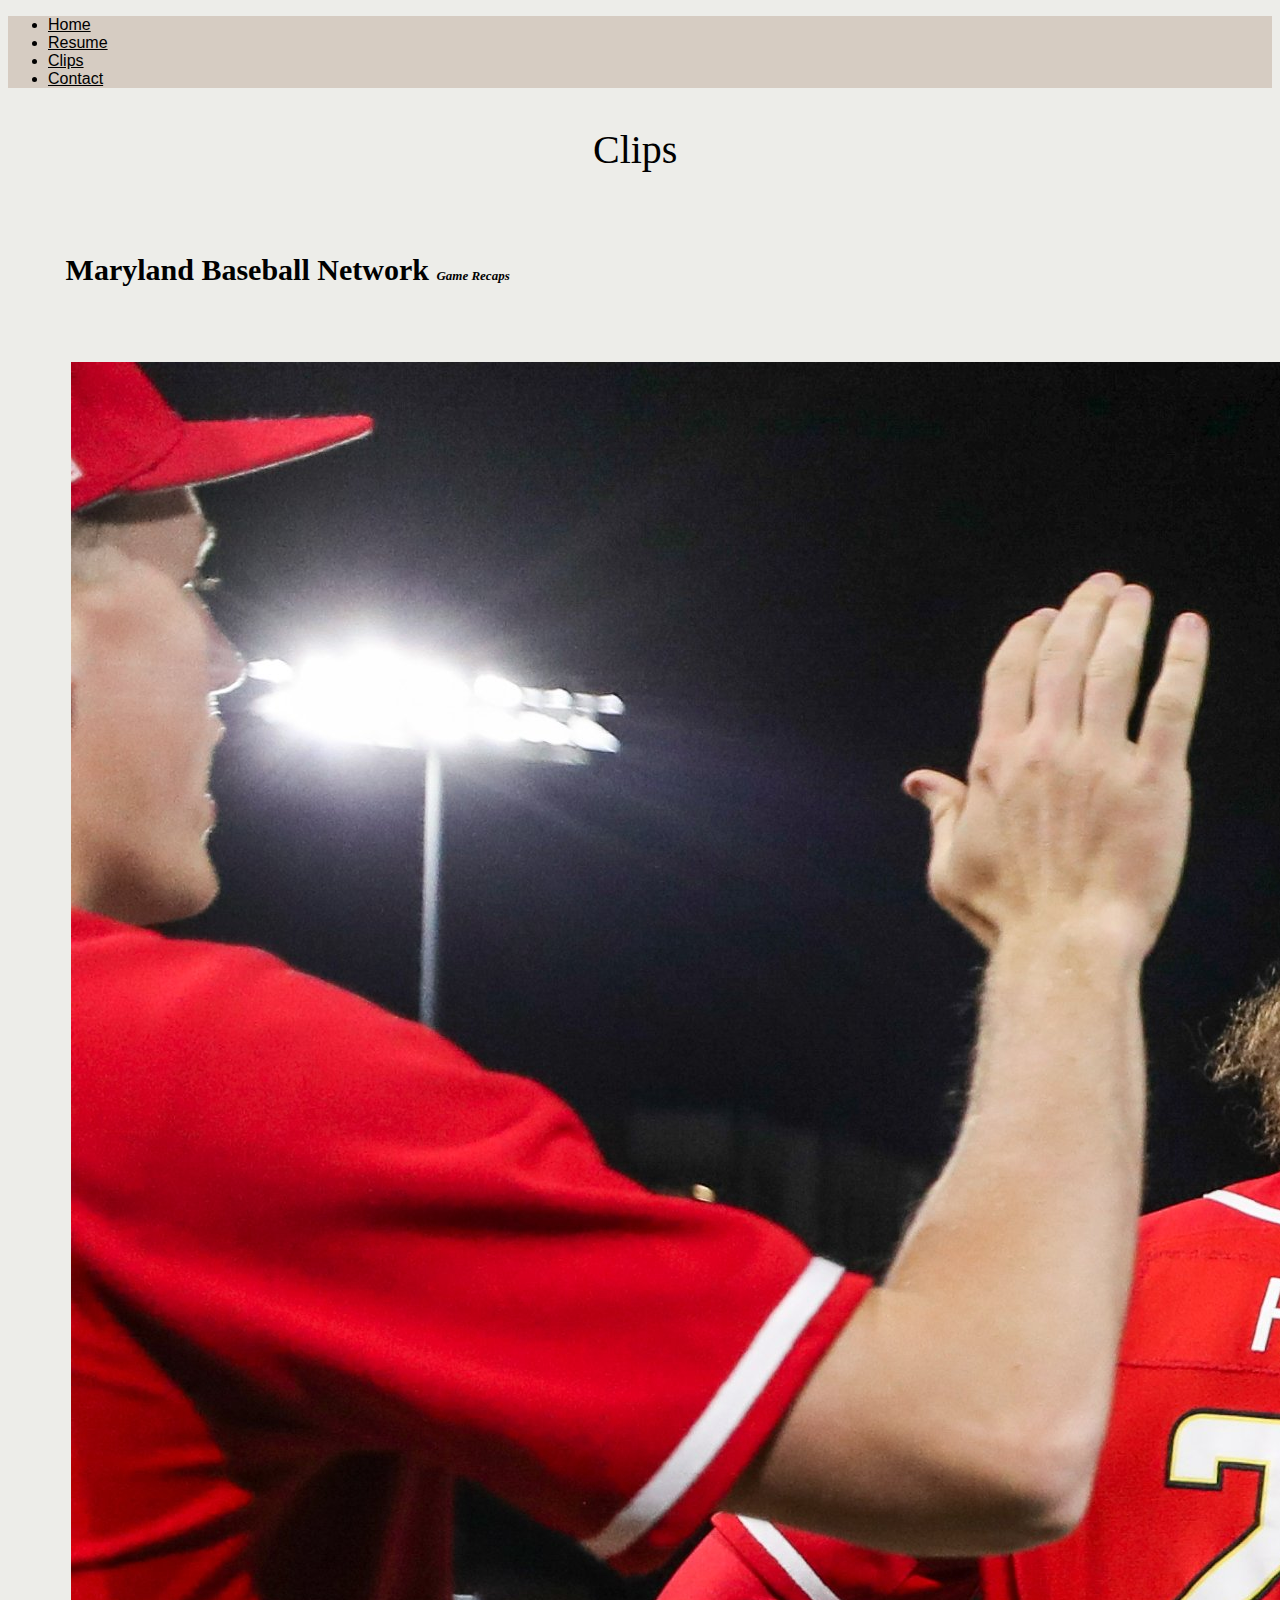
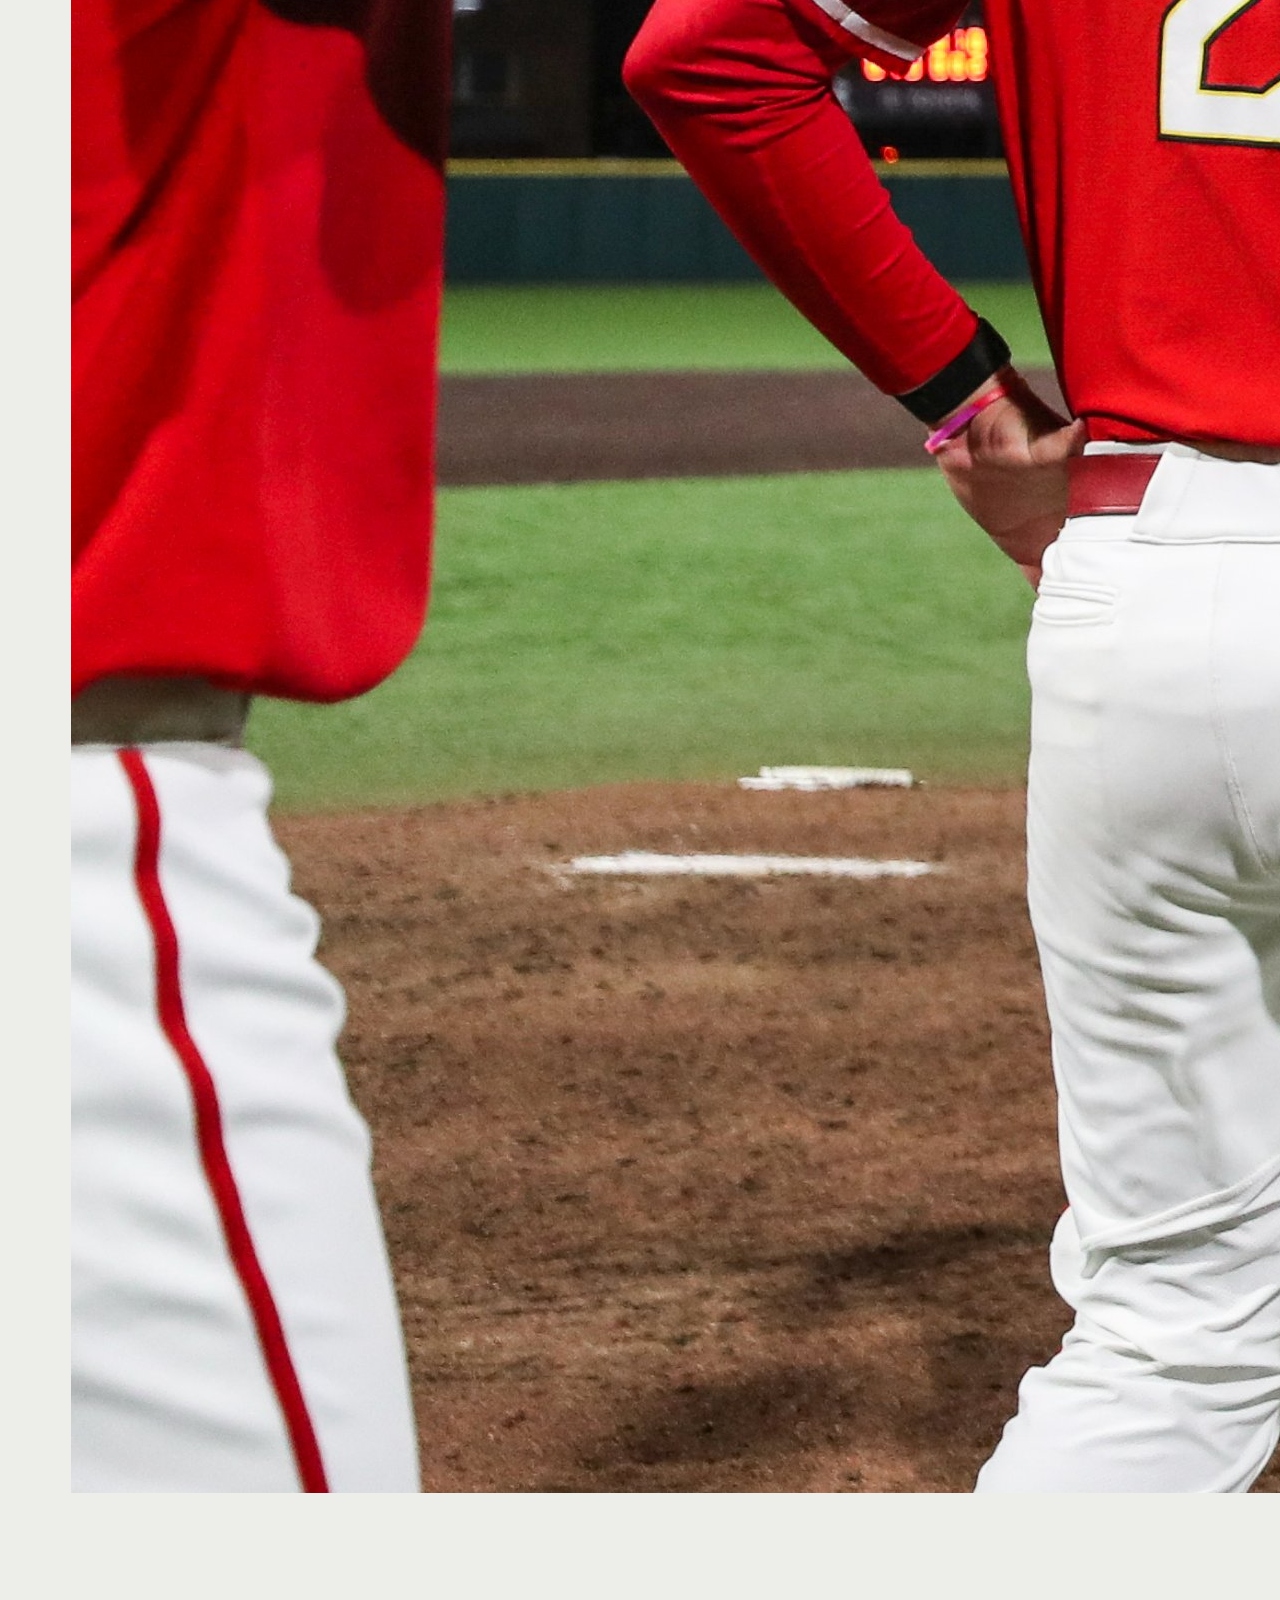
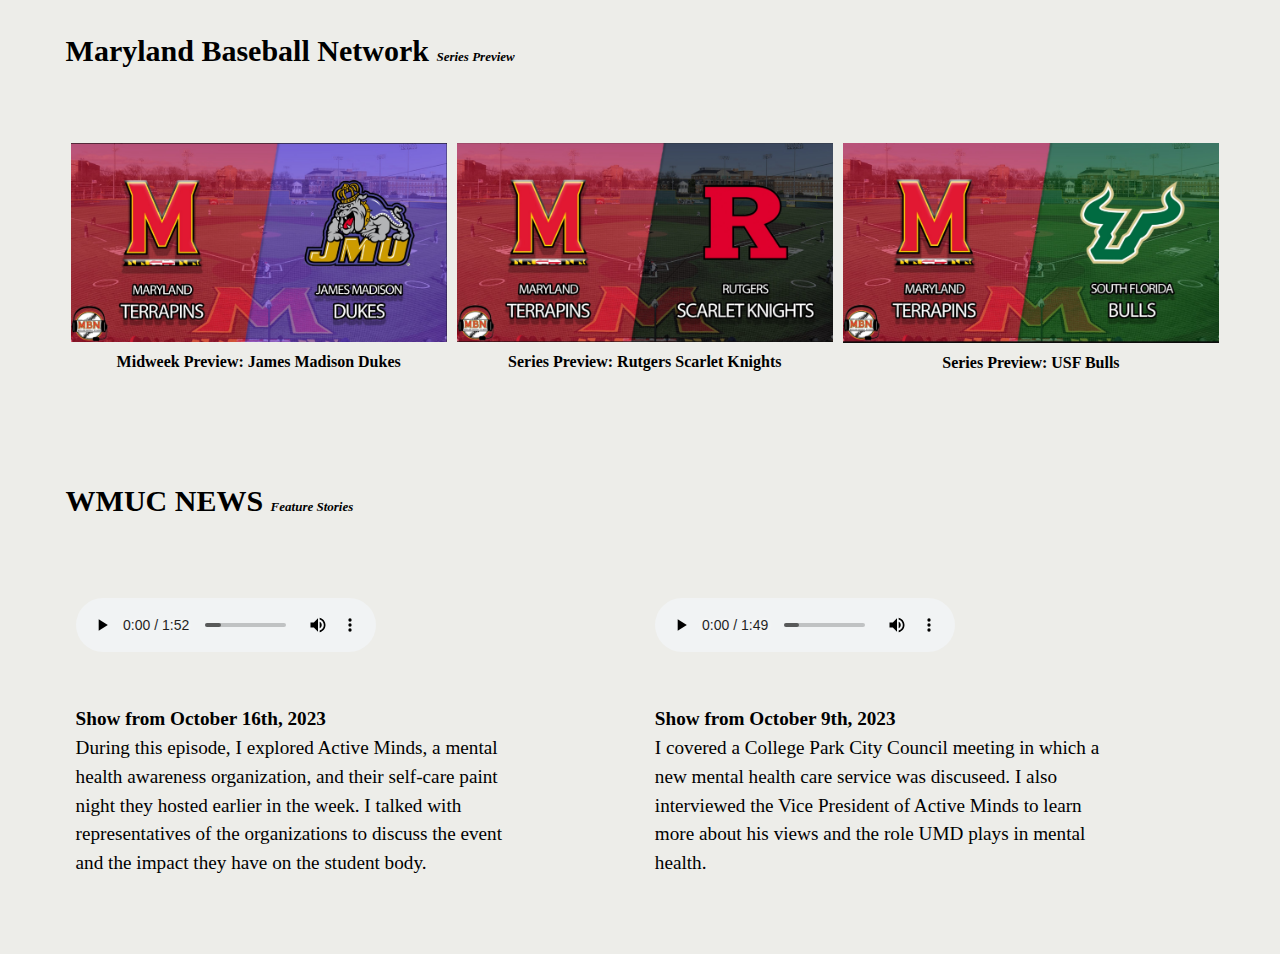
==== clips/index.html @ 3e06649a "committing portfolio files" ====
<!DOCTYPE html>
<html lang="en">

<head>
    <!--meta info-->
    <meta charset="UTF-8">
    <meta name="viewport" content="width=device-width, initial-scale=1.0">
    <meta http-equiv="X-UA-Compatible" content="ie=edge">
    <!--seo fields-->
    <title>clips</title>
    <meta name="work i have done for the school" content="">
    <!--css-->
    <link href="https://cdn.jsdelivr.net/npm/bootstrap@5.3.2/dist/css/bootstrap.min.css" rel="stylesheet"
        integrity="sha384-T3c6CoIi6uLrA9TneNEoa7RxnatzjcDSCmG1MXxSR1GAsXEV/Dwwykc2MPK8M2HN" crossorigin="anonymous">
    <link rel="stylesheet" href="../css/portfolio.css">
</head>

<body>
    <header>
        <section class="intro">
            <ul class="nav justify-content-left">
                <li class="nav-item">
                    <a class="nav-link action" href="../">Home</a>
                </li>
                <li class="nav-item">
                    <a class="nav-link" href="../resume">Resume</a>
                </li>
                <li class="nav-item">
                    <a class="nav-link" href="#">Clips</a>
                </li>
                <li class="nav-item">
                    <a class="nav-link" href="../contact">Contact</a>
                </li>
            </ul>
        </section>
    </header>
    <main>
        <section class="top">
            <h2>Clips</h2>
        </section>
        <section class="bigclips">
            <h4>Maryland Baseball Network <small>Game Recaps</small></h4>
            <div class="row">
                <div class="column">
                    <img src="/images/UMDBaaseball.jpg" alt="jmu" class="img-fluid">
                    <a class="game"
                        href="https://marylandbaseballnetwork.com/2023/04/19/maryland-survives-scoring-bonzana-to-get-their-23rd-win-of-the-year/"><b>Maryland
                            survives scoring bonanza to get their 23rd win of the year</b></a>
                </div>
                <div class="column">
                    <img src="/images/Lorusso.jpg" alt="rutgers" class="img-fluid">
                    <a class="game"
                        href="https://marylandbaseballnetwork.com/2023/04/07/lorusso-continues-his-hot-streak-with-a-3-rbi-game-in-the-home-win/"><b>Lorusso
                            continues hot streak with big game in home win</b></a>
                </div>
                <div class="column">
                    <img src="/images/hat.jpg" alt="usf" class="img-fluid">
                    <a class="game"
                        href="https://marylandbaseballnetwork.com/2023/02/19/third-straight-game-with-a-grand-slam-for-maryland-as-they-take-the-series-finale-in-florida/"><B>Third
                            straight game with a grand slam for Maryland as they take the series finale in Florida</B></a>
                </div>
            </div>
            <h4>Maryland Baseball Network <small>Series Preview</small></h4>
            <div class="row">
                <div class="column">
                    <img src="/images/jmu.jpg" alt="jmu" class="img-fluid" style="width:100%">
                    <a class="game"
                        href="https://marylandbaseballnetwork.com/2023/04/18/midweek-preview-james-madison-dukes/"><b>Midweek
                            Preview: James Madison Dukes</b></a>
                </div>
                <div class="column">
                    <img src="/images/rutgers.jpg" alt="rutgers" class="img-fluid" style="width:100%">
                    <a class="game"
                        href="https://marylandbaseballnetwork.com/2023/04/07/series-preview-rutgers-scarlett-knights/"><b>Series
                            Preview: Rutgers Scarlet Knights</b></a>
                </div>
                <div class="column">
                    <img src="/images/usf.jpg" alt="usf" class="img-fluid" style="width:100%">
                    <a class="game"
                        href="https://marylandbaseballnetwork.com/2023/02/16/series-preview-usf-bulls/"><B>Series Preview:
                            USF Bulls</B></a>
                </div>
            </div>
            <h4>WMUC NEWS <small>Feature Stories</small></h4>
            <div class="stories">
                <div class="audio">
                    <audio controls>
                        <source src="/images/paint.mp3" type="audio/mp3">
                        <source src="paint.ogg" type="audio/ogg">
                    </audio>
                    <br>
                    <p class="news"><b>Show from October 16th, 2023</b><br>During this episode, I explored Active Minds, a mental health awareness organization, and their self-care paint night they hosted earlier in the week. I talked with representatives of the organizations to discuss the event and the impact they have on the student body.</p>
                </div>
                <div class="audio">
                    <audio controls>
                        <source src="/images/caresol.mp3" type="audio/mp3">
                        <source src="caresol.ogg" type="audio/ogg">
                    </audio>
                    <br>
                    <p class="news"><b>Show from October 9th, 2023</b><br>I covered a College Park City Council meeting in which a new mental health care service was discuseed. I also interviewed the Vice President of Active Minds to learn more about his views and the role UMD plays in mental health.</p>
                </div>
            </div>
            </section>
    </main>



    <script src="https://cdn.jsdelivr.net/npm/@popperjs/core@2.11.8/dist/umd/popper.min.js"
        integrity="sha384-I7E8VVD/ismYTF4hNIPjVp/Zjvgyol6VFvRkX/vR+Vc4jQkC+hVqc2pM8ODewa9r"
        crossorigin="anonymous"></script>
    <script src="https://cdn.jsdelivr.net/npm/bootstrap@5.3.2/dist/js/bootstrap.min.js"
        integrity="sha384-BBtl+eGJRgqQAUMxJ7pMwbEyER4l1g+O15P+16Ep7Q9Q+zqX6gSbd85u4mG4QzX+"
        crossorigin="anonymous"></script>
</body>

</html>
---- css/portfolio.css ----
body {
    background: #edede9;
}

.nav {
    background: #d6ccc2;
}

.nav-link {
    color: black;
    font-size: 16px;
    padding-top: .5em;
    font-family: 'Orienta', sans-serif;
}

.nav-link:hover {
    color: #432818;
}

main {
    color: black;
    font-size: larger;
    padding-left: 1em;
    padding-right: 1.5em;
    padding-bottom: 2em;
}

h1 {
    padding-top: 1em;
    text-align: left;
    font-weight: 600;
    font-size: 60px;
    font-family: 'PT Sans', sans-serif;
}

.about img {
    float: right;
    width: 700px;
}

.about {
    padding-top: 5em;
    font-family: 'Overpass', sans-serif;
}

.top {
    padding-top: .25em;
    font-size: 45px;
    text-align: center;
    line-height: .1em;
    padding-bottom: 0em;
}

h2 {
    font-size: 40px;
    font-weight: 400;
}

.lefthalf {
    float: left;
    max-width: 50%;
}

.righthalf {
    float: right;
    max-width: 40%;
}

.left {
    font-size: 35px;
    padding-top: .5em;
    padding-bottom: .5em;
    font-family: 'Karma', serif;
    text-align: center;
}

.resinfo {
    padding-left: 2em;
}

.company {
    font-size: 20px;
    padding-top: 0em;
    padding-left: 1.5em;
    font-family: 'Orienta', sans-serif;
}

.position {
    padding-left: 3em;
    line-height: 0em;
    font-size: 15px;
    font-family: 'Overpass', sans-serif;
    color: #403d39;
}

.desc {
    padding-left: 6em;
    padding-top: .25em;
    line-height: 1.2em;
    font-size: 15px;
    font-family: 'Trirong', serif;
}

small {
    font-size: small;
    font-style: italic
}

.skills {
    line-height: 1.5em;
    float: left;
    font-size: smaller;
}

.expertise {
    line-height: 1.5em;
    float: right;
    font-size: smaller;
}

.bigclips{
    padding: 0 1em 0 2em;
}

h4{
    padding-top: 2em;
    padding-bottom: 1em;
    font-size: 30px;
}

.row {
    display: flex;
    text-align: center;
    font-size: smaller;
}

.column{
    flex: 33.33%;
    padding: 5px;
}

.game {
    font-family: 'Trirong', serif;
    line-height: 2em;
    color: black;
    text-decoration: solid;
}

.game:hover {
    color: #e63946;
}

.stories{
    display: flex;
}

.audio{
    padding-bottom: 2em;
    padding: 10px;
    flex: 50%;
}

.news{
    max-width: 80%;
    line-height: 1.5em;
    padding-top: 1.5em;
    font-family: 'Trirong', serif;
}

.reach{
    text-align: center;
    font-family: 'Karma', serif;
    padding-top: 2em;
    padding-left: 1em;
    font-size: 30px;
}

.lit{
    text-align: center;
    padding-top: 3em;
    list-style-type: none;
    font-style: oblique;
    line-height: 2em;
}

.too{
    color: black;
}

.too:hover{
    color: #99582a;
}
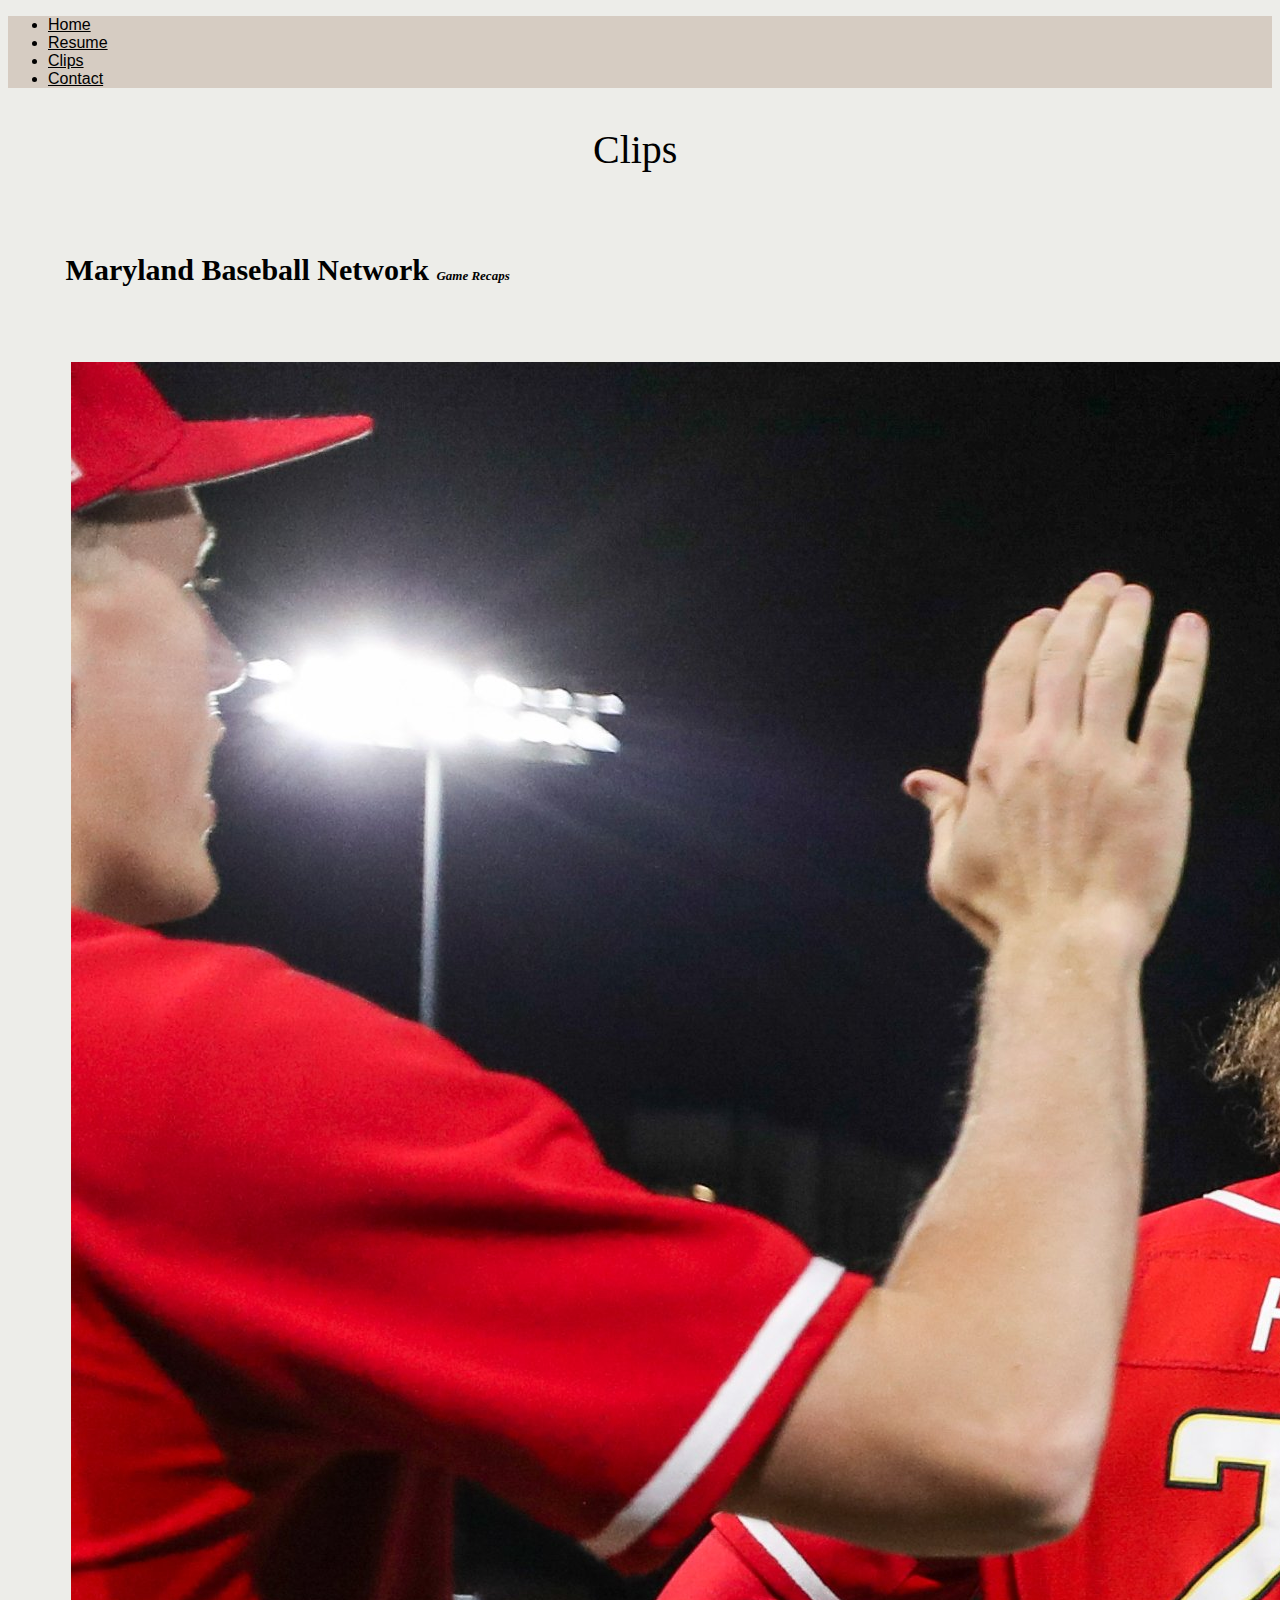
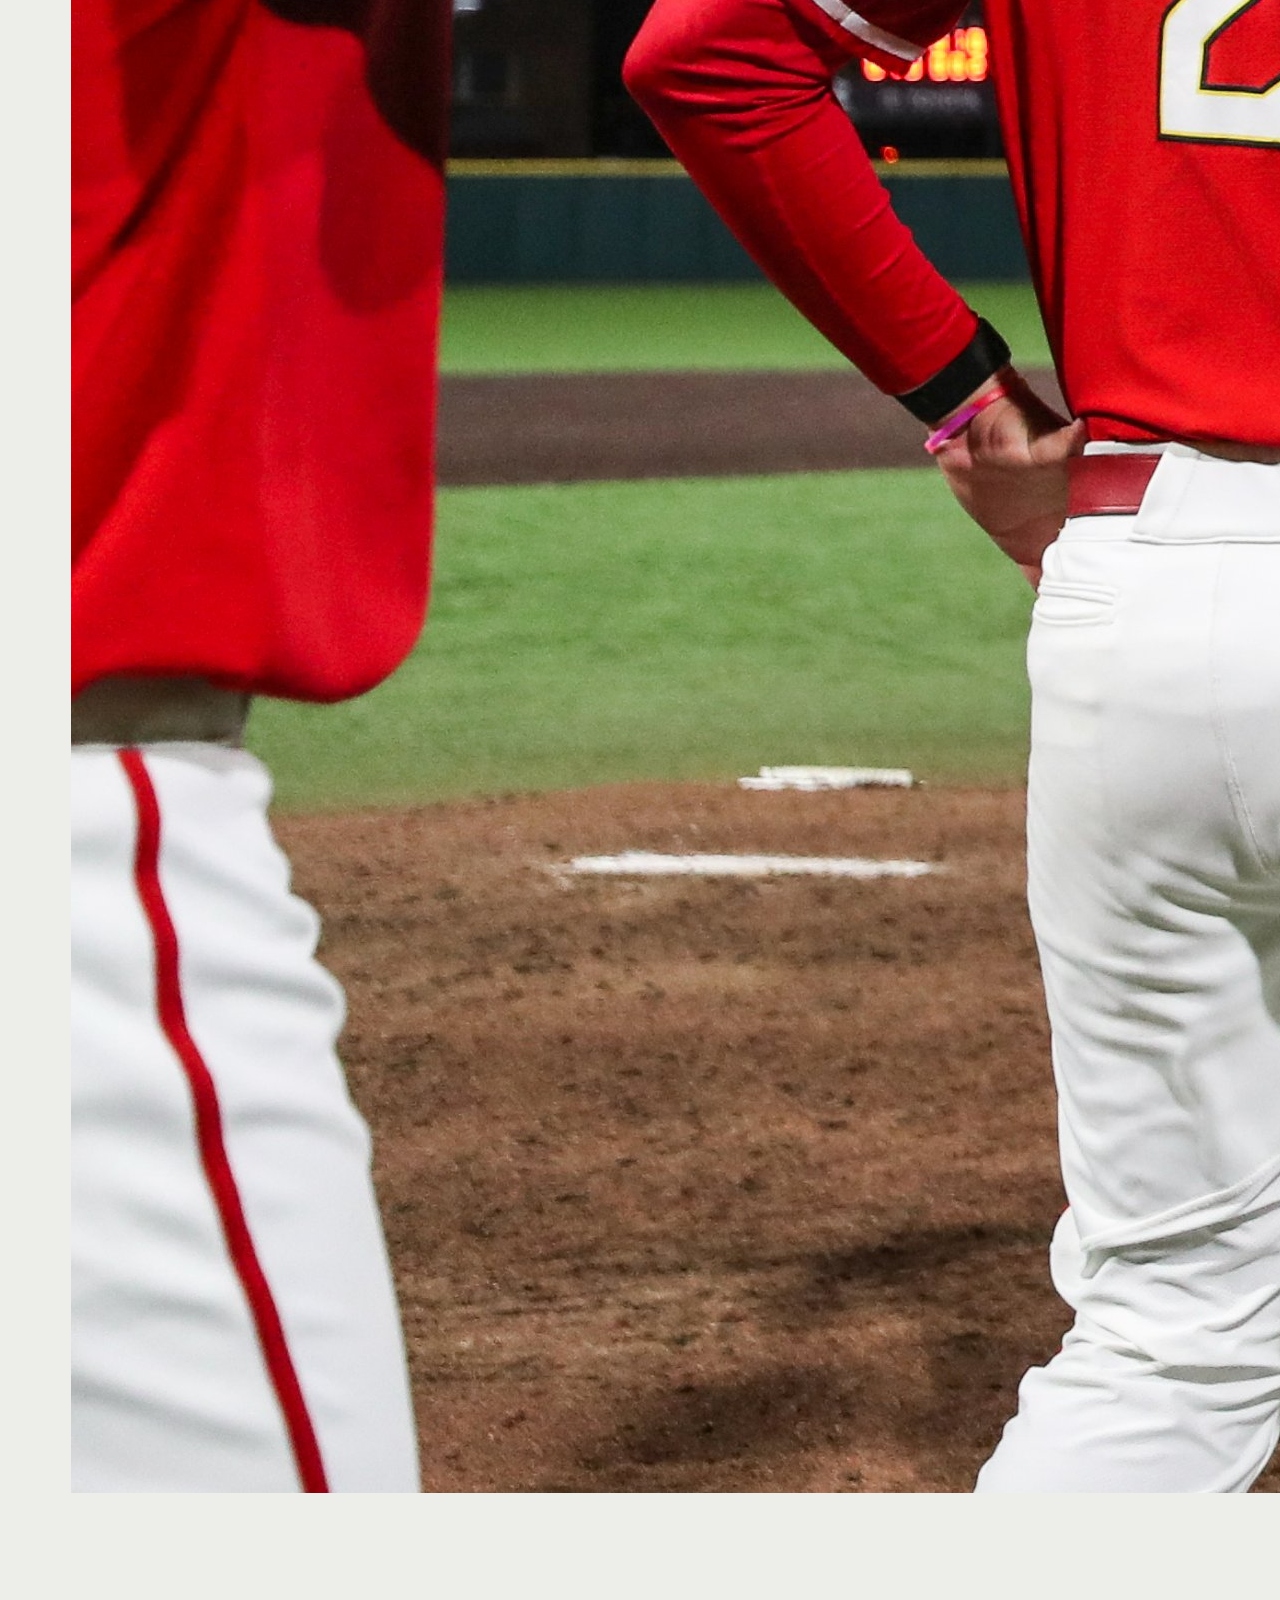
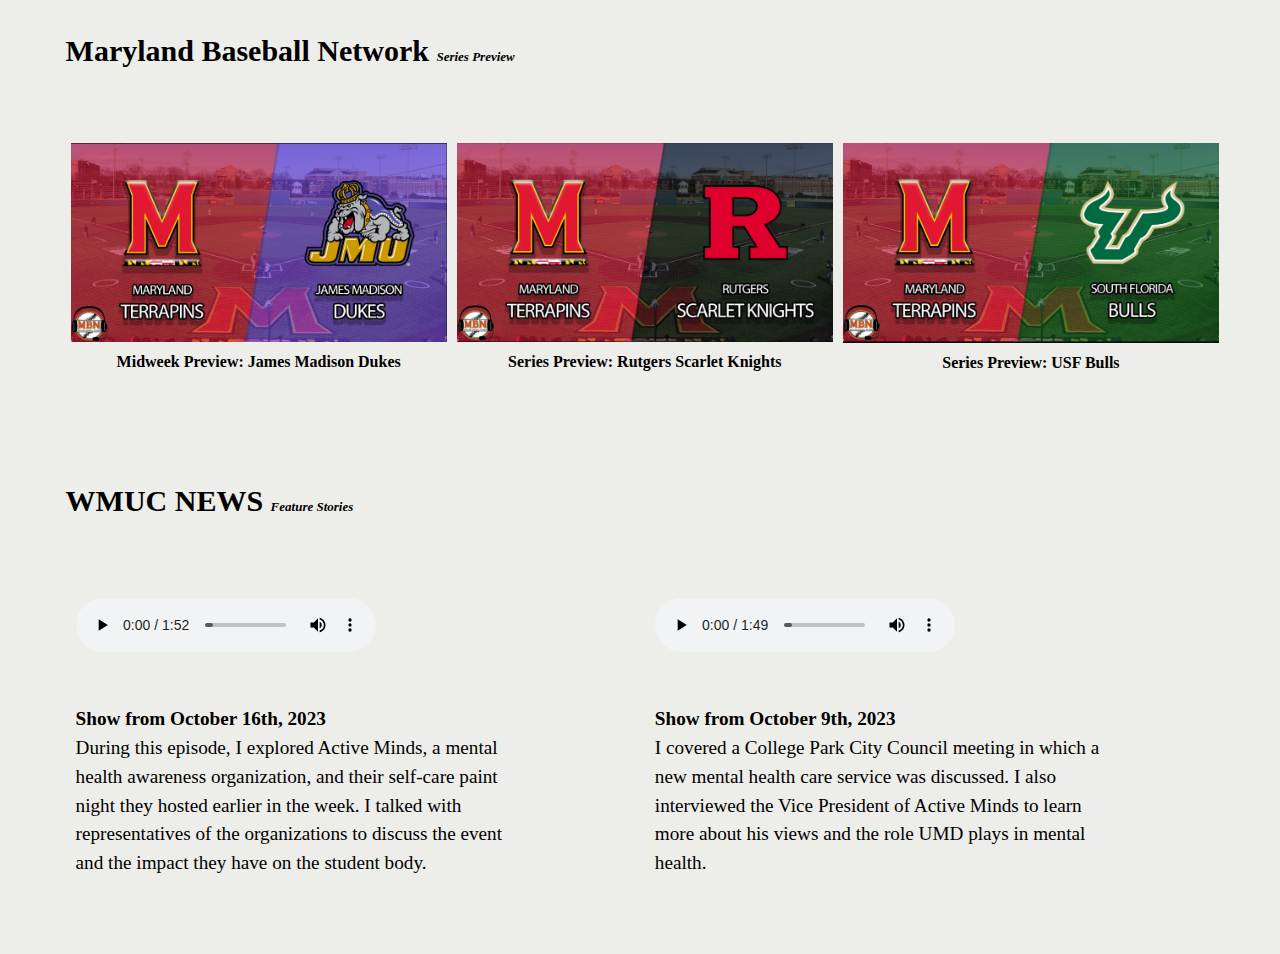
==== commit 22cbc136: "Update index.html" ====
--- a/clips/index.html
+++ b/clips/index.html
@@ -97,7 +97,7 @@
                         <source src="caresol.ogg" type="audio/ogg">
                     </audio>
                     <br>
-                    <p class="news"><b>Show from October 9th, 2023</b><br>I covered a College Park City Council meeting in which a new mental health care service was discuseed. I also interviewed the Vice President of Active Minds to learn more about his views and the role UMD plays in mental health.</p>
+                    <p class="news"><b>Show from October 9th, 2023</b><br>I covered a College Park City Council meeting in which a new mental health care service was discussed. I also interviewed the Vice President of Active Minds to learn more about his views and the role UMD plays in mental health.</p>
                 </div>
             </div>
             </section>
--- a/css/portfolio.css
+++ b/css/portfolio.css
@@ -35,7 +35,10 @@
 
 .about img {
     float: right;
-    width: 700px;
+    max-width: 60%;
+    max-height: 60%;
+    margin-right: 10%;
+    margin-bottom: 25%;
 }
 
 .about {
